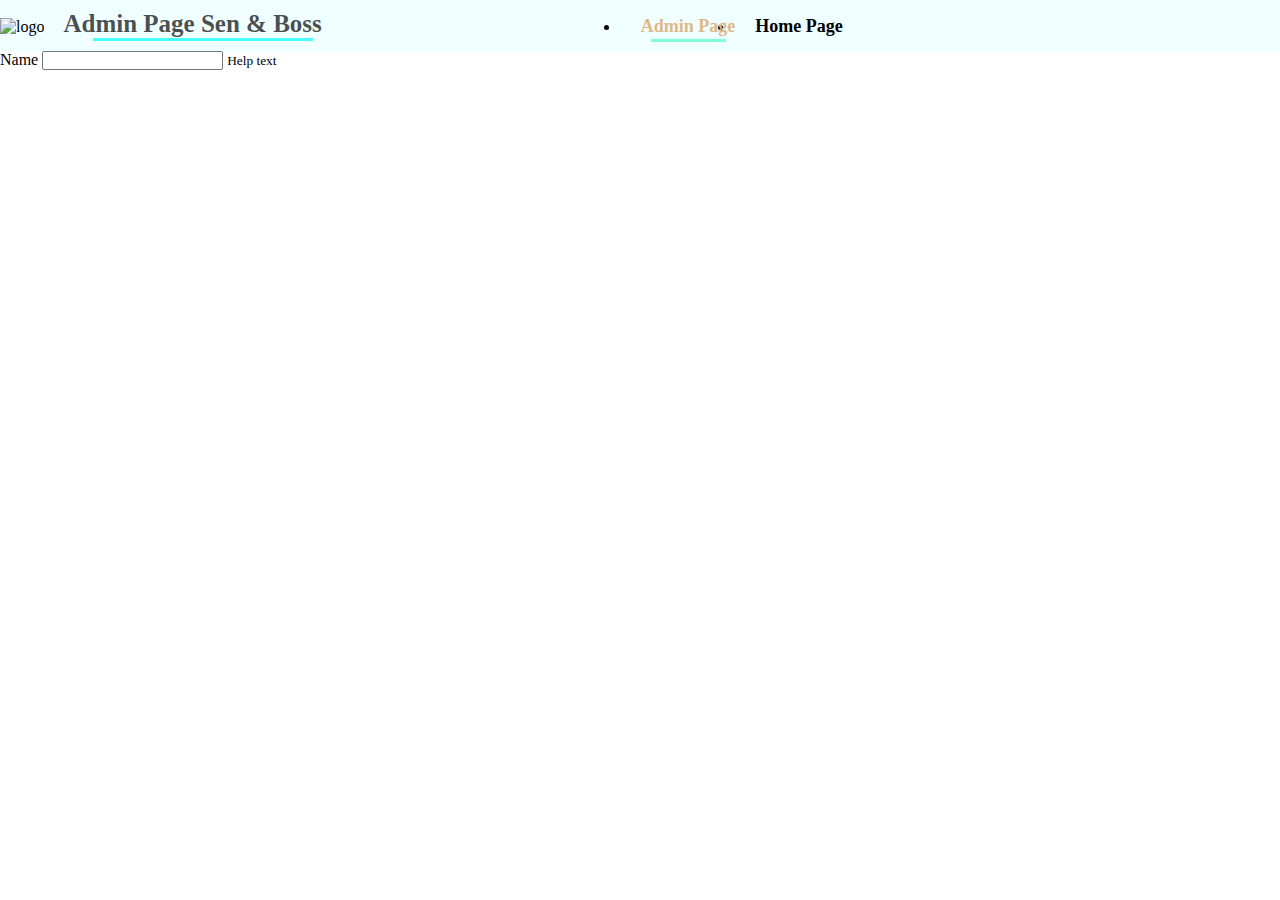
==== AdminPage/index.html @ cf694118 "1" ====
<!DOCTYPE html>
<html lang="en">
  <head>
    <title>Title</title>
    <!-- Required meta tags -->
    <meta charset="utf-8" />
    <meta
      name="viewport"
      content="width=device-width, initial-scale=1, shrink-to-fit=no"
    />

    <!-- Bootstrap CSS v5.2.1 -->
    <link
      href="https://cdn.jsdelivr.net/npm/bootstrap@5.3.2/dist/css/bootstrap.min.css"
      rel="stylesheet"
      integrity="sha384-T3c6CoIi6uLrA9TneNEoa7RxnatzjcDSCmG1MXxSR1GAsXEV/Dwwykc2MPK8M2HN"
      crossorigin="anonymous"
    />

    <!-- FontAwesome 6.2.0 CSS -->
    <link
      rel="stylesheet"
      href="https://cdnjs.cloudflare.com/ajax/libs/font-awesome/6.2.0/css/all.min.css"
      integrity="sha512-xh6O/CkQoPOWDdYTDqeRdPCVd1SpvCA9XXcUnZS2FmJNp1coAFzvtCN9BmamE+4aHK8yyUHUSCcJHgXloTyT2A=="
      crossorigin="anonymous"
      referrerpolicy="no-referrer"
    />

    <!-- Link SCSS dev -->
    <link rel="stylesheet" href="./SASS/css/main.css" />
  </head>

  <body>
    <header>
      <div class="container">
        <div class="navbar-brand" href="#">
          <img class="logo" src="./img/Capture.PNG" alt="logo" />
          <h1>Admin Page Sen & Boss</h1>
        </div>

        <div class="navbar-collapse">
          <ul class="navbar-nav">
            <li class="nav-item active">
              <a href="#"><span>Admin Page</span></a>
            </li>

            <li class="nav-item">
              <a href="./../Minh-Huy-Ti-n-Ph-c--BC69---Capstone2/index.html"
                ><span>Home Page</span></a
              >
            </li>
          </ul>
        </div>
      </div>
    </header>

    <!-- form  -->
     <section class="form">
        <div class="container">
            <div class="mb-3">
                <label for="" class="form-label">Name</label>
                <input
                    type="text"
                    class="form-control"
                    name=""
                    id=""
                    aria-describedby="helpId"
                    placeholder=""
                />
                <small id="helpId" class="form-text text-muted">Help text</small>
            </div>
            
        </div>
     </section>

    <!-- Bootstrap JavaScript Libraries -->
    <script
      src="https://cdn.jsdelivr.net/npm/@popperjs/core@2.11.8/dist/umd/popper.min.js"
      integrity="sha384-I7E8VVD/ismYTF4hNIPjVp/Zjvgyol6VFvRkX/vR+Vc4jQkC+hVqc2pM8ODewa9r"
      crossorigin="anonymous"
    ></script>

    <script
      src="https://cdn.jsdelivr.net/npm/bootstrap@5.3.2/dist/js/bootstrap.min.js"
      integrity="sha384-BBtl+eGJRgqQAUMxJ7pMwbEyER4l1g+O15P+16Ep7Q9Q+zqX6gSbd85u4mG4QzX+"
      crossorigin="anonymous"
    ></script>

    <script src="./JS/index.js"></script>
  </body>
</html>
---- AdminPage/SASS/css/main.css ----
@charset "UTF-8";
* {
  margin: 0;
  padding: 0;
  box-sizing: border-box;
}

header {
  background-color: azure;
  padding-bottom: 10px;
}
header .navbar-brand {
  padding-top: 10px;
  display: inline-block;
}
header .navbar-brand img {
  width: 100px;
}
header .navbar-brand h1 {
  color: rgba(0, 0, 0, 0.704);
  font-weight: 900;
  padding: 0px 15px;
  font-size: 25px;
  display: inline-block;
}
header .navbar-brand h1::after {
  content: "";
  display: block;
  width: 220px;
  height: 3px;
  background-color: rgba(0, 255, 255, 0.71);
  margin-left: 30px;
}
header .navbar-collapse {
  margin-left: 280px;
  display: inline-block;
  font-size: 18px;
}
header .navbar-collapse ul {
  display: flex;
  flex-direction: row;
}
header .navbar-collapse ul li.active a {
  color: burlywood;
}
header .navbar-collapse ul li.active a::after {
  content: "";
  width: 80%;
  margin-left: 10px;
}
header .navbar-collapse a {
  margin-left: 20px;
  font-weight: 600;
  color: black;
  text-decoration: none;
  position: relative; /* Thêm position relative để sử dụng position absolute cho ::after */
  transition: all 0.5s;
}
header .navbar-collapse a::after {
  content: "";
  position: absolute;
  bottom: -6px;
  left: 0;
  width: 0;
  height: 3px; /* Độ dày của thanh */
  background-color: aquamarine;
  transition: width 0.5s ease; /* Thêm transition cho width */
}
header .navbar-collapse a:hover::after {
  width: 80%;
  margin-left: 11px; /* Kéo dài width của ::after đến 100% */
}
header .navbar-collapse a:hover {
  color: burlywood;
}/*# sourceMappingURL=main.css.map */
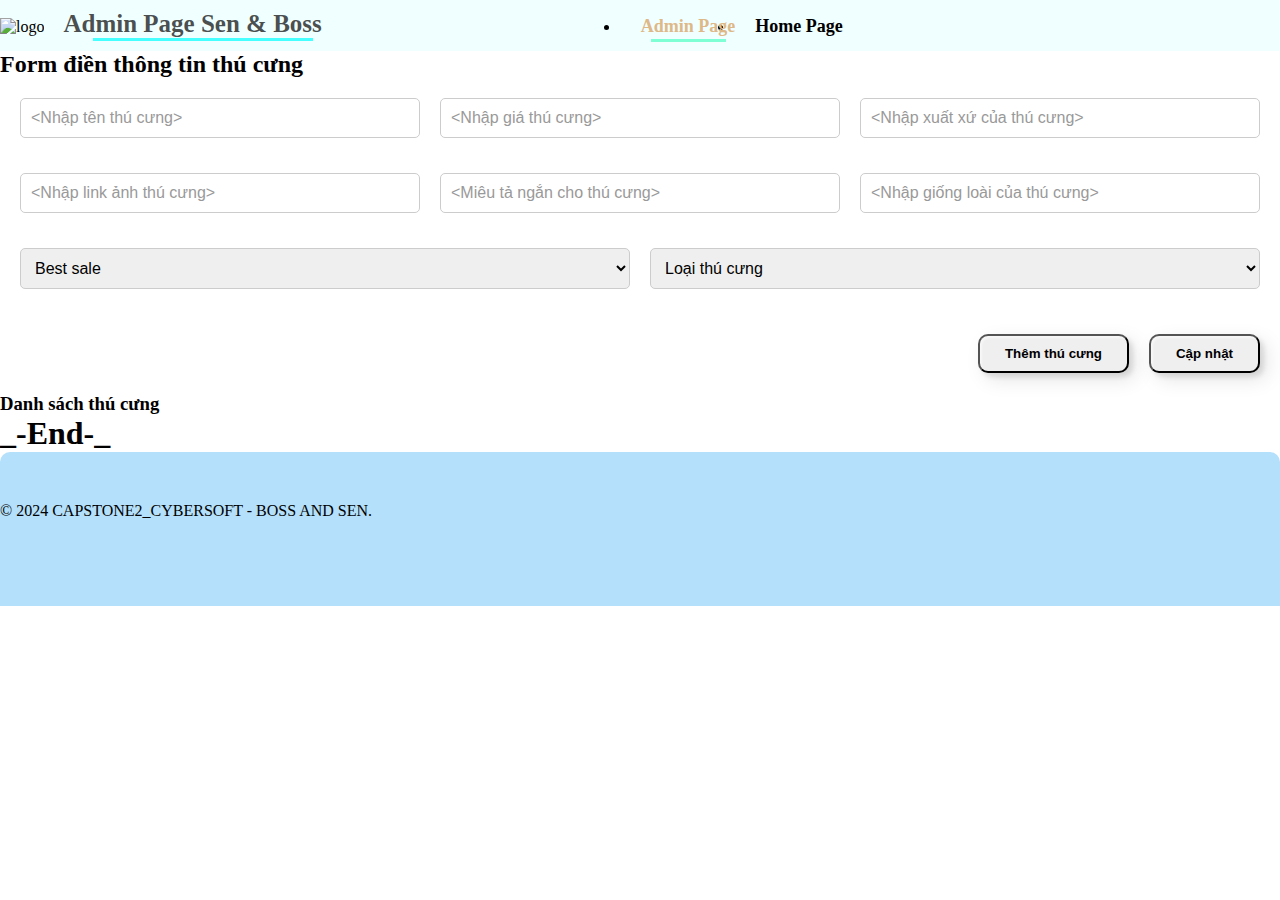
==== commit 96fe2a87: "push code" ====
--- a/AdminPage/index.html
+++ b/AdminPage/index.html
@@ -26,6 +26,15 @@
       referrerpolicy="no-referrer"
     />
 
+    <!-- toastify css  -->
+    <link
+      rel="stylesheet"
+      href="https://cdnjs.cloudflare.com/ajax/libs/toastify-js/1.6.1/toastify.css"
+      integrity="sha512-VSD3lcSci0foeRFRHWdYX4FaLvec89irh5+QAGc00j5AOdow2r5MFPhoPEYBUQdyarXwbzyJEO7Iko7+PnPuBw=="
+      crossorigin="anonymous"
+      referrerpolicy="no-referrer"
+    />
+
     <!-- Link SCSS dev -->
     <link rel="stylesheet" href="./SASS/css/main.css" />
   </head>
@@ -55,23 +64,130 @@
     </header>
 
     <!-- form  -->
-     <section class="form">
-        <div class="container">
-            <div class="mb-3">
-                <label for="" class="form-label">Name</label>
-                <input
-                    type="text"
-                    class="form-control"
-                    name=""
-                    id=""
-                    aria-describedby="helpId"
-                    placeholder=""
-                />
-                <small id="helpId" class="form-text text-muted">Help text</small>
-            </div>
-            
+    <section class="formThuCung">
+      <h2 class="text-center text-info fs-4 fw-normal">
+        Form điền thông tin thú cưng
+      </h2>
+
+      <div class="container">
+        <form class="form">
+          <!-- Name  -->
+          <div class="mb-3">
+            <input
+              type="text"
+              class="form-control"
+              id="name"
+              placeholder="<Nhập tên thú cưng>"
+            />
+          </div>
+
+          <!-- Price  -->
+          <div class="mb-3">
+            <input
+              type="number"
+              class="form-control"
+              id="price"
+              aria-describedby="helpId"
+              placeholder="<Nhập giá thú cưng>"
+            />
+          </div>
+
+          <!-- origin  -->
+          <div class="mb-3">
+            <input
+              type="text"
+              class="form-control"
+              id="origin"
+              placeholder="<Nhập xuất xứ của thú cưng>"
+            />
+          </div>
+
+          <!-- img  -->
+          <div class="mb-3">
+            <input
+              type="text"
+              class="form-control"
+              id="img"
+              placeholder="<Nhập link ảnh thú cưng>"
+            />
+          </div>
+
+          <!-- desc  -->
+          <div class="mb-3">
+            <input
+              type="text"
+              class="form-control"
+              id="desc"
+              placeholder="<Miêu tả ngắn cho thú cưng>"
+            />
+          </div>
+
+          <!-- type  -->
+          <div class="mb-3">
+            <input
+              type="text"
+              class="form-control"
+              id="type"
+              placeholder="<Nhập giống loài của thú cưng>"
+            />
+          </div>
+
+          <!-- best sale  -->
+          <div class="mb-3">
+            <select class="form-select form-select-lg" id="bestSale">
+              <option selected>Best sale</option>
+              <option value="true">True</option>
+              <option value="false">False</option>
+            </select>
+          </div>
+
+          <!-- species  -->
+          <div class="mb-3">
+            <select class="form-select form-select-lg" id="species">
+              <option selected>Loại thú cưng</option>
+              <option value="Chó">Chó</option>
+              <option value="Mèo">Mèo</option>
+            </select>
+          </div>
+
+          <div class="button">
+            <button type="submit" class="btnForm btn btn-info">
+              Thêm thú cưng
+            </button>
+
+            <button type="button" class="btnForm btn btn-warning">
+              Cập nhật
+            </button>
+          </div>
+        </form>
+      </div>
+    </section>
+
+    <!-- render card  -->
+    <section class="renderCard">
+      <h3 class="pt-5 text-center text-info fs-4 fw-bolder mb-5">
+        Danh sách thú cưng
+      </h3>
+      <div id="renderCards" class="container"></div>
+      <h1 class="text-warning text-center p-5">_-End-_</h1>
+    </section>
+
+    <footer>
+      <div class="container">
+        <div class="content">
+          <div class="left">
+            <p>© 2024 CAPSTONE2_CYBERSOFT - BOSS AND SEN.</p>
+          </div>
+
+          <div class="right">
+            <a href="#"><i class="fa-brands fa-facebook-f"></i></a>
+            <a href="#"><i class="fa-brands fa-linkedin-in"></i></a>
+            <a href="#"><i class="fa-brands fa-youtube"></i></a>
+            <a href="#"><i class="fa-brands fa-twitter"></i></a>
+          </div>
         </div>
-     </section>
+      </div>
+    </footer>
 
     <!-- Bootstrap JavaScript Libraries -->
     <script
@@ -84,6 +200,22 @@
       src="https://cdn.jsdelivr.net/npm/bootstrap@5.3.2/dist/js/bootstrap.min.js"
       integrity="sha384-BBtl+eGJRgqQAUMxJ7pMwbEyER4l1g+O15P+16Ep7Q9Q+zqX6gSbd85u4mG4QzX+"
       crossorigin="anonymous"
+    ></script>
+
+    <!-- axios  -->
+    <script
+      src="https://cdnjs.cloudflare.com/ajax/libs/axios/1.7.2/axios.min.js"
+      integrity="sha512-JSCFHhKDilTRRXe9ak/FJ28dcpOJxzQaCd3Xg8MyF6XFjODhy/YMCM8HW0TFDckNHWUewW+kfvhin43hKtJxAw=="
+      crossorigin="anonymous"
+      referrerpolicy="no-referrer"
+    ></script>
+
+    <!-- toastify js  -->
+    <script
+      src="https://cdnjs.cloudflare.com/ajax/libs/toastify-js/1.6.1/toastify.js"
+      integrity="sha512-MnKz2SbnWiXJ/e0lSfSzjaz9JjJXQNb2iykcZkEY2WOzgJIWVqJBFIIPidlCjak0iTH2bt2u1fHQ4pvKvBYy6Q=="
+      crossorigin="anonymous"
+      referrerpolicy="no-referrer"
     ></script>
 
     <script src="./JS/index.js"></script>
--- a/AdminPage/SASS/css/main.css
+++ b/AdminPage/SASS/css/main.css
@@ -72,4 +72,108 @@
 }
 header .navbar-collapse a:hover {
   color: burlywood;
+}
+
+.formThuCung .form {
+  padding: 20px;
+  display: flex;
+  flex-wrap: wrap;
+  gap: 20px;
+}
+.formThuCung .form .mb-3 {
+  flex: calc(33.333% - 20px);
+  margin-bottom: 15px;
+  display: flex;
+  flex-direction: column;
+}
+.formThuCung .form input,
+.formThuCung .form select {
+  padding: 10px;
+  font-size: 1rem;
+  border: 1px solid #ccc;
+  border-radius: 5px;
+  transition: border-color 0.3s;
+}
+.formThuCung .form input:focus,
+.formThuCung .form select:focus {
+  border-color: #007bff;
+  outline: none;
+}
+.formThuCung .form input::-moz-placeholder {
+  color: #999;
+}
+.formThuCung .form input::placeholder {
+  color: #999;
+}
+.formThuCung .form .form-select-lg {
+  padding: 10px;
+}
+.formThuCung .button {
+  flex: 1 1 100%;
+  display: flex;
+  justify-content: flex-end;
+  gap: 20px;
+  margin-top: 10px;
+}
+.formThuCung .button button {
+  text-align: center;
+  color: black;
+  border-radius: 10px;
+  padding: 10px 25px;
+  font-weight: 600;
+  cursor: pointer;
+  display: inline-block;
+  box-shadow: inset 2px 2px 2px 0px rgba(255, 255, 255, 0.5), 7px 7px 20px 0px rgba(0, 0, 0, 0.1), 4px 4px 5px 0px rgba(0, 0, 0, 0.1);
+  outline: none;
+}
+
+.card {
+  border-radius: 15px;
+  background-color: rgba(95, 158, 160, 0.417);
+  height: 100%;
+  box-shadow: rgba(50, 50, 93, 0.25) 0px 13px 27px -5px, rgba(0, 0, 0, 0.3) 0px 8px 16px -8px;
+}
+.card .card-img-top {
+  width: 100%;
+  height: auto;
+  -o-object-fit: cover;
+     object-fit: cover;
+  margin: 0 auto;
+}
+.card button#xoa {
+  background-color: rgba(255, 0, 0, 0.595);
+  width: 60px;
+  font-weight: 700;
+  text-align: center;
+}
+.card button#sua {
+  background-color: rgba(255, 166, 0, 0.493);
+  width: 60px;
+  font-weight: 700;
+  text-align: center;
+}
+
+footer {
+  background-color: rgba(135, 206, 250, 0.627);
+  padding: 50px 0;
+  border-radius: 10px 10px 0 0;
+}
+footer .content {
+  display: flex;
+  justify-content: space-between;
+}
+footer .content .right a i {
+  text-align: center;
+  color: rgba(0, 0, 255, 0.526);
+  margin-left: 10px;
+  width: 54px;
+  height: 54px;
+  line-height: 54px;
+  border-radius: 50%;
+  background-color: rgba(255, 228, 196, 0.296);
+  transition: all 0.5s;
+}
+footer .content a:hover i {
+  color: white;
+  background-color: rgba(0, 255, 255, 0.672);
 }/*# sourceMappingURL=main.css.map */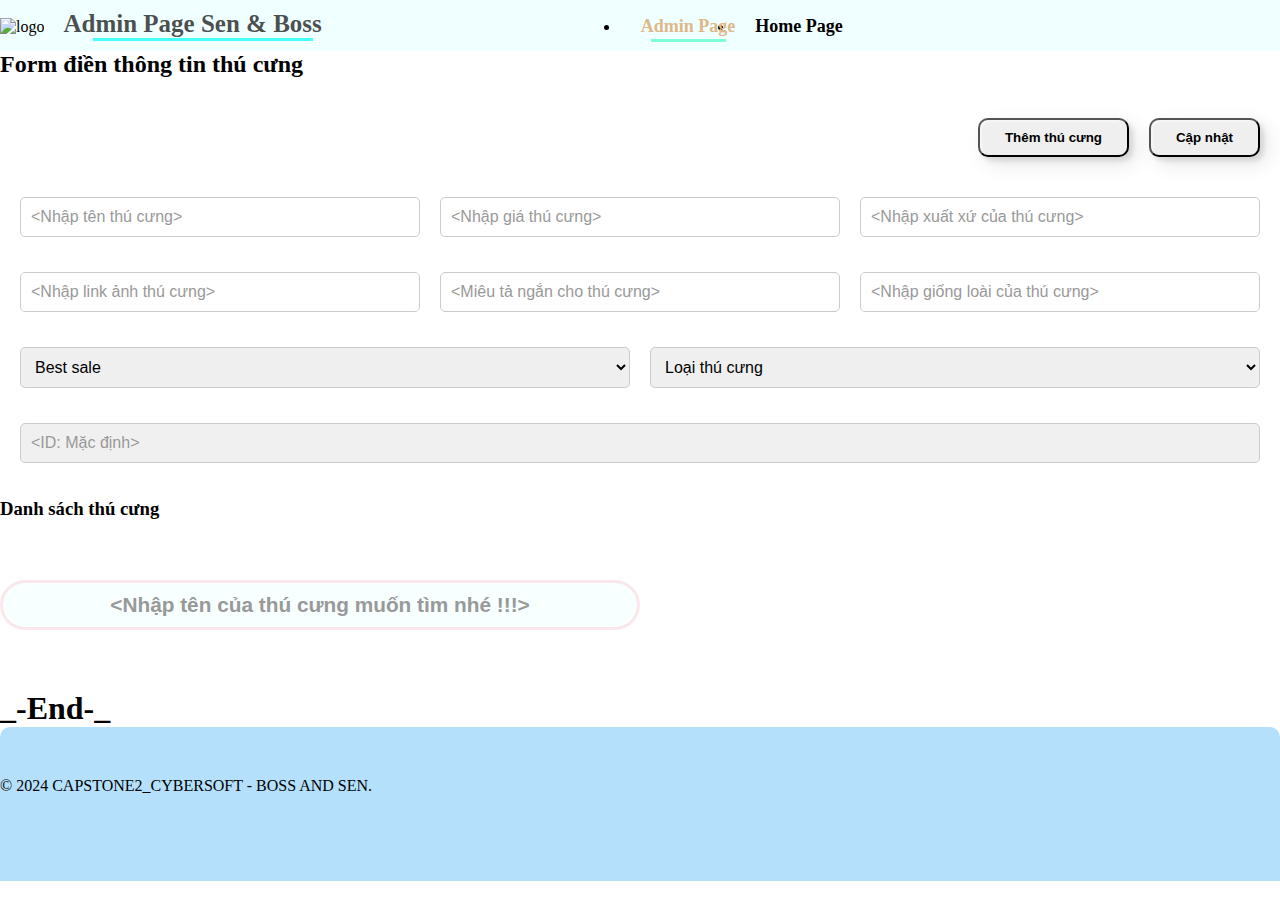
==== commit 05e5c3dc: "push code" ====
--- a/AdminPage/index.html
+++ b/AdminPage/index.html
@@ -54,7 +54,7 @@
             </li>
 
             <li class="nav-item">
-              <a href="./../Minh-Huy-Ti-n-Ph-c--BC69---Capstone2/index.html"
+              <a href="./../capstone2/index.html"
                 ><span>Home Page</span></a
               >
             </li>
@@ -74,6 +74,7 @@
           <!-- Name  -->
           <div class="mb-3">
             <input
+              autocomplete="off"
               type="text"
               class="form-control"
               id="name"
@@ -84,6 +85,7 @@
           <!-- Price  -->
           <div class="mb-3">
             <input
+              autocomplete="off"
               type="number"
               class="form-control"
               id="price"
@@ -95,6 +97,7 @@
           <!-- origin  -->
           <div class="mb-3">
             <input
+              autocomplete="off"
               type="text"
               class="form-control"
               id="origin"
@@ -105,6 +108,7 @@
           <!-- img  -->
           <div class="mb-3">
             <input
+              autocomplete="off"
               type="text"
               class="form-control"
               id="img"
@@ -115,6 +119,7 @@
           <!-- desc  -->
           <div class="mb-3">
             <input
+              autocomplete="off"
               type="text"
               class="form-control"
               id="desc"
@@ -125,6 +130,7 @@
           <!-- type  -->
           <div class="mb-3">
             <input
+              autocomplete="off"
               type="text"
               class="form-control"
               id="type"
@@ -150,12 +156,24 @@
             </select>
           </div>
 
+          <!-- id  -->
+          <div class="mb-3">
+            <input
+              autocomplete="off"
+              type="number"
+              disabled
+              class="form-control text-center"
+              id="id"
+              placeholder="<ID: Mặc định>"
+            />
+          </div>
+
           <div class="button">
             <button type="submit" class="btnForm btn btn-info">
               Thêm thú cưng
             </button>
 
-            <button type="button" class="btnForm btn btn-warning">
+            <button type="button" id="capNhat" class="btnForm btn btn-warning">
               Cập nhật
             </button>
           </div>
@@ -165,9 +183,22 @@
 
     <!-- render card  -->
     <section class="renderCard">
-      <h3 class="pt-5 text-center text-info fs-4 fw-bolder mb-5">
-        Danh sách thú cưng
-      </h3>
+      <div class="container">
+        <h3 class="pt-5 text-center text-info fs-4 fw-bolder mb-5">
+          Danh sách thú cưng
+        </h3>
+
+        <div class="mb-3">
+          <input
+            type="text"
+            class="form-control"
+            id="search"
+            aria-describedby="helpId"
+            placeholder="<Nhập tên của thú cưng muốn tìm nhé !!!>"
+            oninput="searchPets()"
+          />
+        </div>
+      </div>
       <div id="renderCards" class="container"></div>
       <h1 class="text-warning text-center p-5">_-End-_</h1>
     </section>
@@ -217,7 +248,7 @@
       crossorigin="anonymous"
       referrerpolicy="no-referrer"
     ></script>
-
+    <script src="./UTIL/util.js"></script>
     <script src="./JS/index.js"></script>
   </body>
 </html>
--- a/AdminPage/SASS/css/main.css
+++ b/AdminPage/SASS/css/main.css
@@ -74,48 +74,73 @@
   color: burlywood;
 }
 
-.formThuCung .form {
+.form {
   padding: 20px;
   display: flex;
   flex-wrap: wrap;
   gap: 20px;
 }
-.formThuCung .form .mb-3 {
+.form .mb-3 {
   flex: calc(33.333% - 20px);
   margin-bottom: 15px;
   display: flex;
   flex-direction: column;
 }
-.formThuCung .form input,
-.formThuCung .form select {
+.form input,
+.form select {
   padding: 10px;
   font-size: 1rem;
   border: 1px solid #ccc;
   border-radius: 5px;
   transition: border-color 0.3s;
-}
-.formThuCung .form input:focus,
-.formThuCung .form select:focus {
+  width: 100%;
+}
+.form input:focus,
+.form select:focus {
   border-color: #007bff;
   outline: none;
 }
-.formThuCung .form input::-moz-placeholder {
-  color: #999;
-}
-.formThuCung .form input::placeholder {
-  color: #999;
-}
-.formThuCung .form .form-select-lg {
+.form input::-moz-placeholder, .form select::-moz-placeholder {
+  color: #999;
+}
+.form input::placeholder,
+.form select::placeholder {
+  color: #999;
+}
+.form input:disabled,
+.form select:disabled {
+  background-color: #f0f0f0;
+}
+.form .form-select-lg {
   padding: 10px;
-}
-.formThuCung .button {
+  width: 100%;
+}
+.form .mb-3:nth-child(1),
+.form .mb-3:nth-child(2),
+.form .mb-3:nth-child(3) {
+  order: 1;
+}
+.form .mb-3:nth-child(4),
+.form .mb-3:nth-child(5),
+.form .mb-3:nth-child(6) {
+  order: 2;
+}
+.form .mb-3:nth-child(7),
+.form .mb-3:nth-child(8) {
+  order: 3;
+  flex: calc(50% - 20px);
+}
+.form .mb-3:nth-child(9) {
+  order: 4;
+}
+.form .button {
   flex: 1 1 100%;
   display: flex;
   justify-content: flex-end;
   gap: 20px;
-  margin-top: 10px;
-}
-.formThuCung .button button {
+  margin: 20px 0;
+}
+.form .button button {
   text-align: center;
   color: black;
   border-radius: 10px;
@@ -127,7 +152,37 @@
   outline: none;
 }
 
+#search {
+  background-color: rgba(240, 255, 255, 0.51);
+  width: 50%;
+  text-align: center;
+  padding: 10px;
+  font-size: 1.3rem;
+  color: burlywood;
+  font-weight: 600;
+  border: 3px solid rgba(255, 192, 203, 0.379);
+  border-radius: 30px;
+  transition: border-color 0.3s;
+  margin: 60px auto;
+}
+#search:focus {
+  border-color: #007bff;
+  outline: none;
+}
+#search::-moz-placeholder {
+  color: #999;
+}
+#search::placeholder {
+  color: #999;
+}
+#search:disabled {
+  background-color: #f0f0f0;
+}
+
 .card {
+  line-height: 14px;
+  padding: 0;
+  font-size: 15px;
   border-radius: 15px;
   background-color: rgba(95, 158, 160, 0.417);
   height: 100%;
